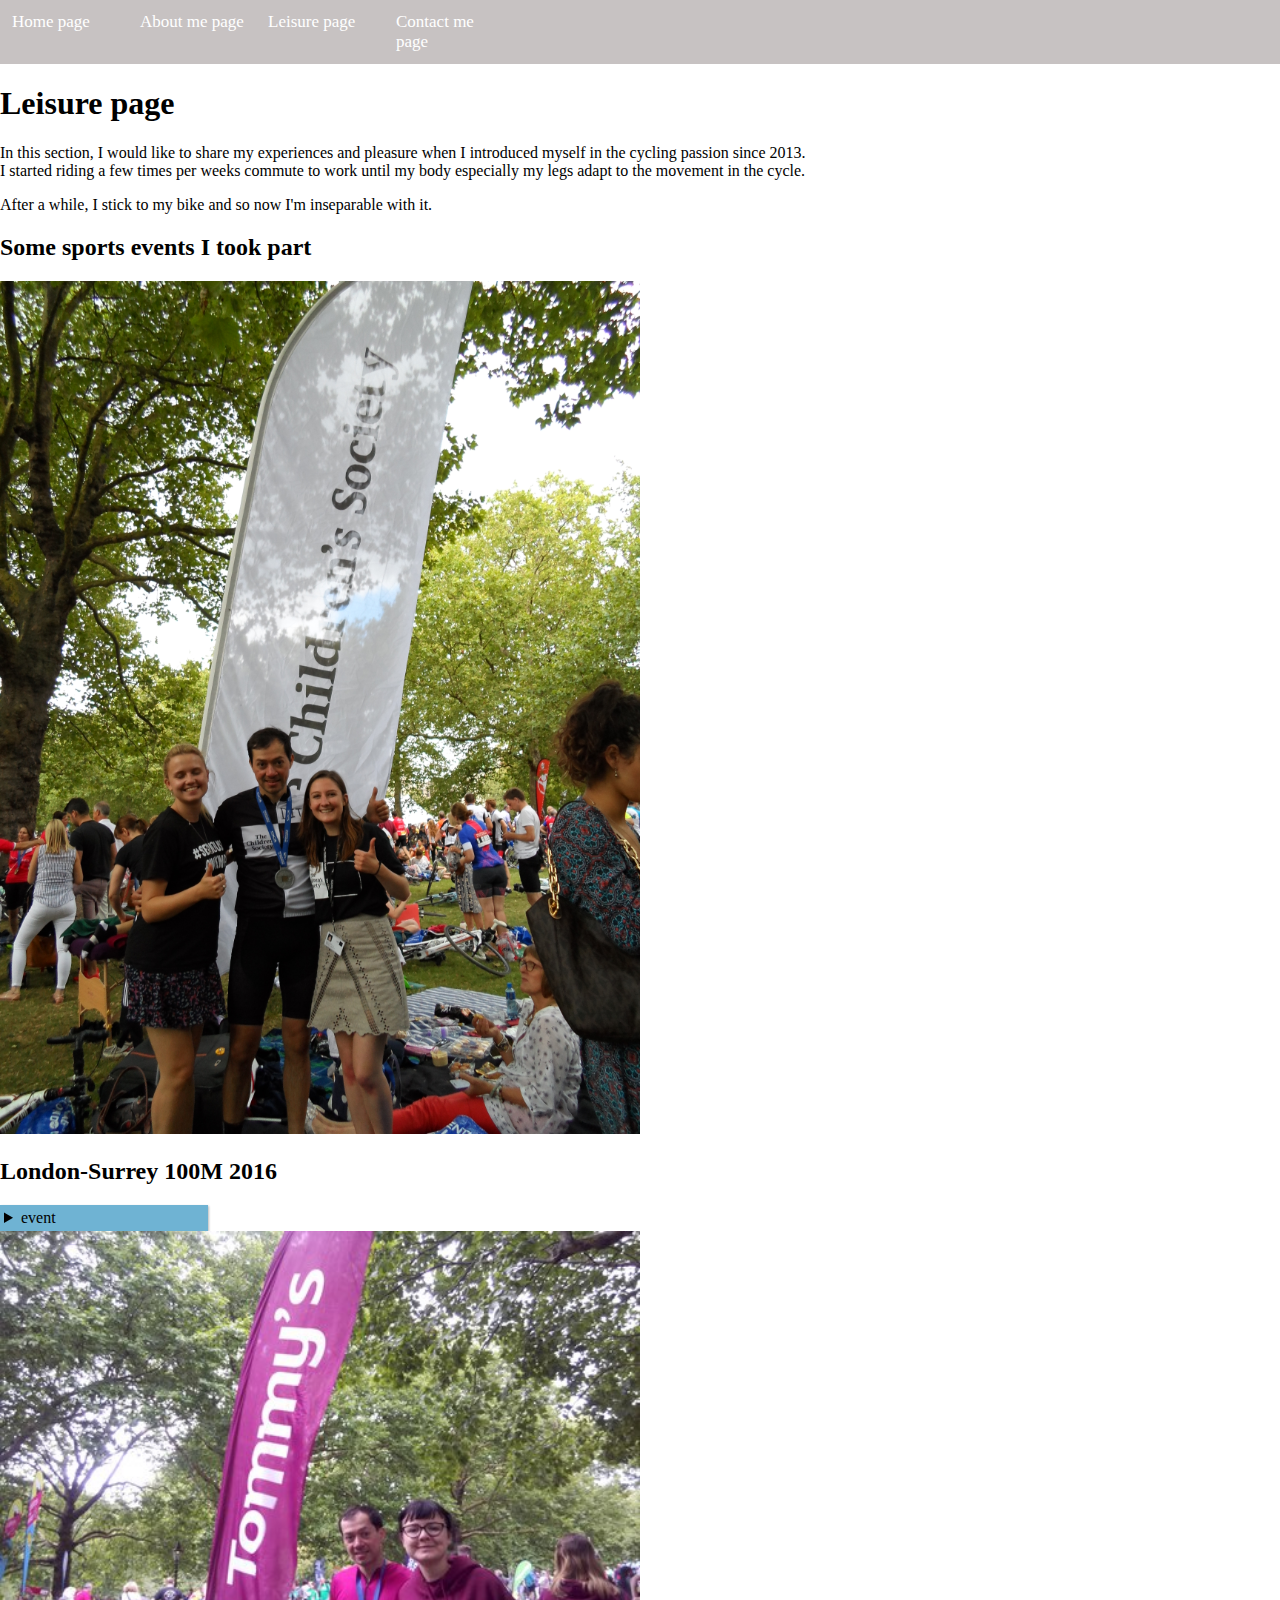
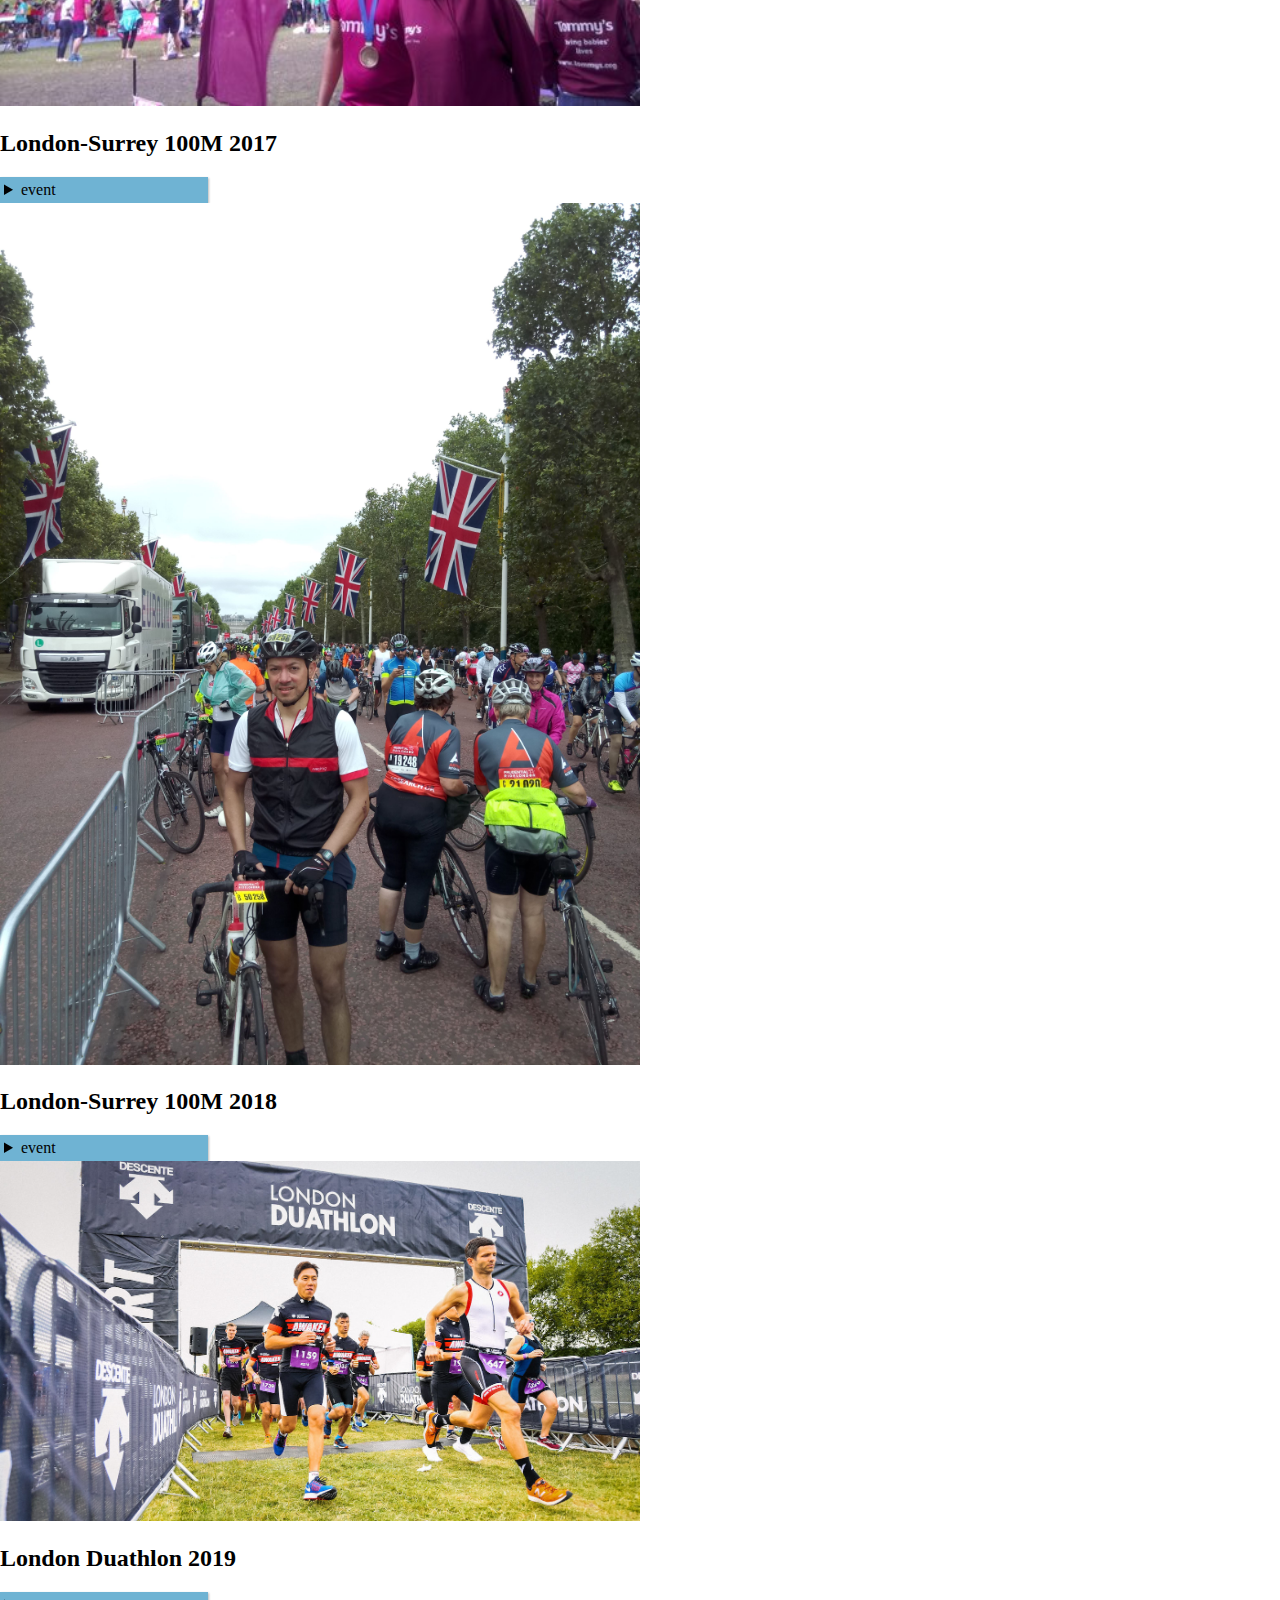
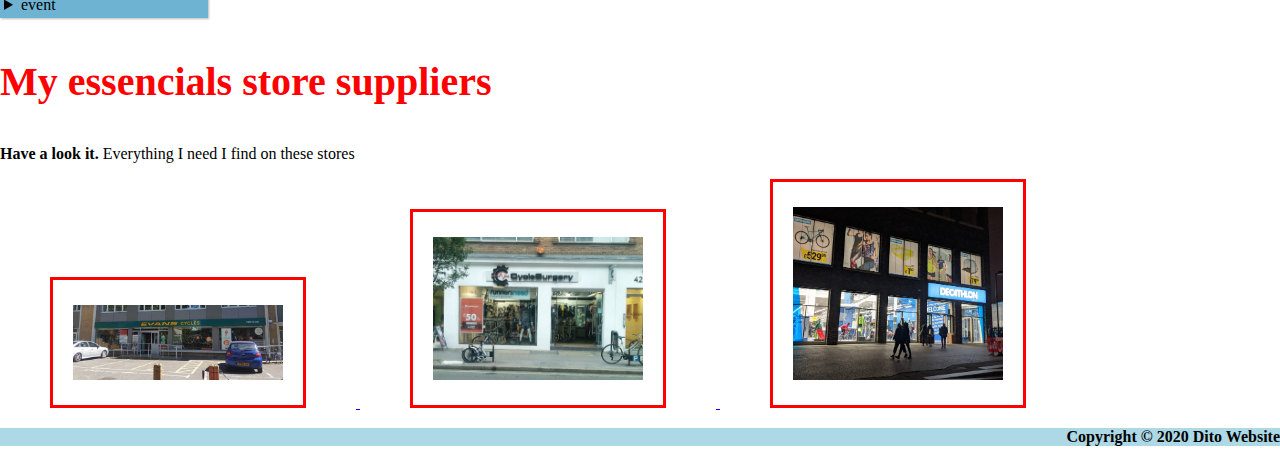
==== leisure.html @ c18c3129 "Add files via upload" ====
<!DOCTYPE html>
<html lang="en">
<head>
    <meta charset="UTF-8">
    <meta name="viewport" content="width=device-width, initial-scale=1.0">
    <link rel="stylesheet" href="main.css">
    <title>Dito Website</title>
</head>
<body>
    <div class="navbar">
        <a href="index.html"> Home page</a>
        <a href="aboutme.html"> About me page</a>
        <a href="leisure.html">Leisure page</a>
        <a href="contactme.html">Contact me page</a>
    </div>
<div>
    <h1>Leisure page</h1>
    <p>In this section, I would like to share my experiences and pleasure when I introduced myself in the cycling passion since 2013. <br> I started riding a few times per weeks commute to work until my body especially my legs adapt to the movement in the cycle.</p>
    <p>After a while, I stick to my bike and so now I'm inseparable  with it. </p>
</div>
<h2> Some sports events I took part</h2>
<div class="row">
    <div class="col-4">
        <img src="images/children society fund.JPG" alt="logo" style="width: 50%"> 
        <h2>London-Surrey 100M 2016</h2>
        <details>
            <summary>event</summary>
            <p>In this event I did the fundraising for The Children’s Society. This is a national charity that helps thousands of children and young people who desperately need our support, who often have nowhere left to turn.</p>
        </details>
    </div>
    <div class="col 4">
        <img src="images/tommys.jpg" alt="logo" style="width: 50%">
        <h2>London-Surrey 100M 2017</h2>
        <details>
            <summary>event</summary>
            <p>I did the support for Tommys. This aid was for their vital medical research into the causes of miscarriage, stillbirth and premature birth.</p>
        </details>
    </div>
    <div class="col-4">
        <img src="images/L-S 2018.jpg" alt="logo" style="width: 50%">
        <h2>London-Surrey 100M 2018</h2>
        <details>
            <summary>event</summary>
            <p>Celebrating the legacy for cycling created by the London 2012 Olympic and Paralympic Games, Prudential RideLondon-Surrey 100 starts in Queen Elizabeth Olympic Park, then follows a 100-mile route on closed roads through the capital and into Surrey’s stunning countryside. With leg-testing climbs and a route made famous by the world’s best cyclists at the London 2012 Olympics, it's a truly spectacular event for all involved</p>
        </details>
    </div>
    <div class="col-4">
        <img src="images/london duathlon.jpg" alt="logo" style="width: 50%">
        <h2>London Duathlon 2019</h2>
        <details>
            <summary>event</summary>
            <p>The London Duathlon, the world's biggest run-bike-run event, takes place in beautifully scenic Richmond Park.<br>This was my first sportive event I participate envolving two sport: the running and cycling and now I combine my spare time with both of them. </p>
        </details>
    </div>
</div>

<audio src="Topic - Breaking Me ft. A7S.mp3"></audio>




<h3> My essencials store suppliers</h3>
<p><b>Have a look it. </b> Everything I need I find on these stores</p>
<!-- makes an image hyperlink or clickable link-->
<div>
    <a href="https://www.evanscycles.com" target="_blank">
    <img id=evanscyclesImg src="images/evanscycles.png" alt="logo">
</a>
<a href="https://www.cyclesurgery.com/" target="blank">
    <img id=cyclesImg src="images/cyclesurgery.png" alt="logo">
</a>
<a href="https://www.decathlon.co.uk/" target="blank" >
    <img id=decaImg src="images/decathlon.png" alt="logo">
</a>
</div>
<div id="footer">
    <p> <b> Copyright © 2020 Dito Website</p>
</div>


</body>
</html>
---- main.css ----
*{
    font-family: 'Lora', serif;
font-family: 'Rowdies', cursive;
}
/*
body {
    /*background-color: aqua;
    background-image: url("images/road\ bike.jpg");
} */
/* Style the navigation menu */
.navbar {
    width: 100%;
    background-color: rgb(199, 194, 194);
    overflow: auto;
  }
  /* Navigation links */
.navbar a {
    float: left;
    padding: 12px;
    color: white;
    text-decoration: none;
    font-size: 17px;
    width: 10%; 
    text-align: left;
}
/*h1 {
    color:red;
    font-size: 60px;
}*/
h3 {
    font-size: 40px;
    color: red;
}
.mainText{
    color: rgb(211, 31, 31);
    text-align: left;
}
.largeText {
    font-size: 40px;

}
#mainHeader{
    background-color:#474e5d;
    color: rgb(241, 207, 214);
    text-align: center;
    font-size: 60px;
}
img {
    width: 20%;
}

/* pictures borders */
#evanscyclesImg{
    border: red solid 3px;
    margin: 0px 50px 0px 50px;
    padding: 25px 20px 25px 20px;
}
#cyclesImg{
    border: red solid 3px;
    margin: 0px 50px 0px 50px;
    padding: 25px 20px 25px 20px;
}
#decaImg{
    border: red solid 3px;
    margin: 0px 50px 0px 50px;
    padding: 25px 20px 25px 20px;
}


#mainImages{
    border: red solid 10px;
    height: 150px;
    width: 100%;
}
#footer{
    background-color: lightblue;
    text-align: right;
}


.fix{
    height: 200px;
    display: block;
    margin-left: auto;
    margin-right: auto;
}
details > summary {
    padding: 4px;
    width: 200px;
    background-color: rgb(111, 179, 211);
    border: royalblue;
    box-shadow: 1px 1px 2px #bbbbbb;
}

details > p {
    background-color: #bad4e4cc;
    padding: 4px;
    margin: 0;
    box-shadow: 1px 1px 2px #0930b363;
}









body {
    font-family: Arial, Helvetica, sans-serif;
    margin: 0;
  }
  
  html {
    box-sizing: border-box;
  }
  
  *, *:before, *:after {
    box-sizing: inherit;
  }
  
  .column {
    float: left;
    width: 33.3%;
    margin-bottom: 16px;
    padding: 0 8px;
  }
  
  .card {
    box-shadow: 0 4px 8px 0 rgba(0, 0, 0, 0.2);
    margin: 8px;
  }
  
  .heading-section {
    padding: 50px;
    text-align: center;
    background-color: #474e5d;
    color: white;
    font-size: 25px;
}
  
  .container {
    padding: 0 16px;
  }
  
  .container::after, .row::after {
    content: "";
    clear: both;
    display: table;
  }
  
  .title {
    color: grey;
  }
  
  .button {
    border: none;
    outline: 0;
    display: inline-block;
    padding: 8px;
    color: white;
    background-color: #000;
    text-align: center;
    cursor: pointer;
    width: 100%;
  }
  
  .button:hover {
    background-color: #555;
  }
  
  @media screen and (max-width: 650px) {
    .column {
      width: 100%;
      display: block;
    }
  }
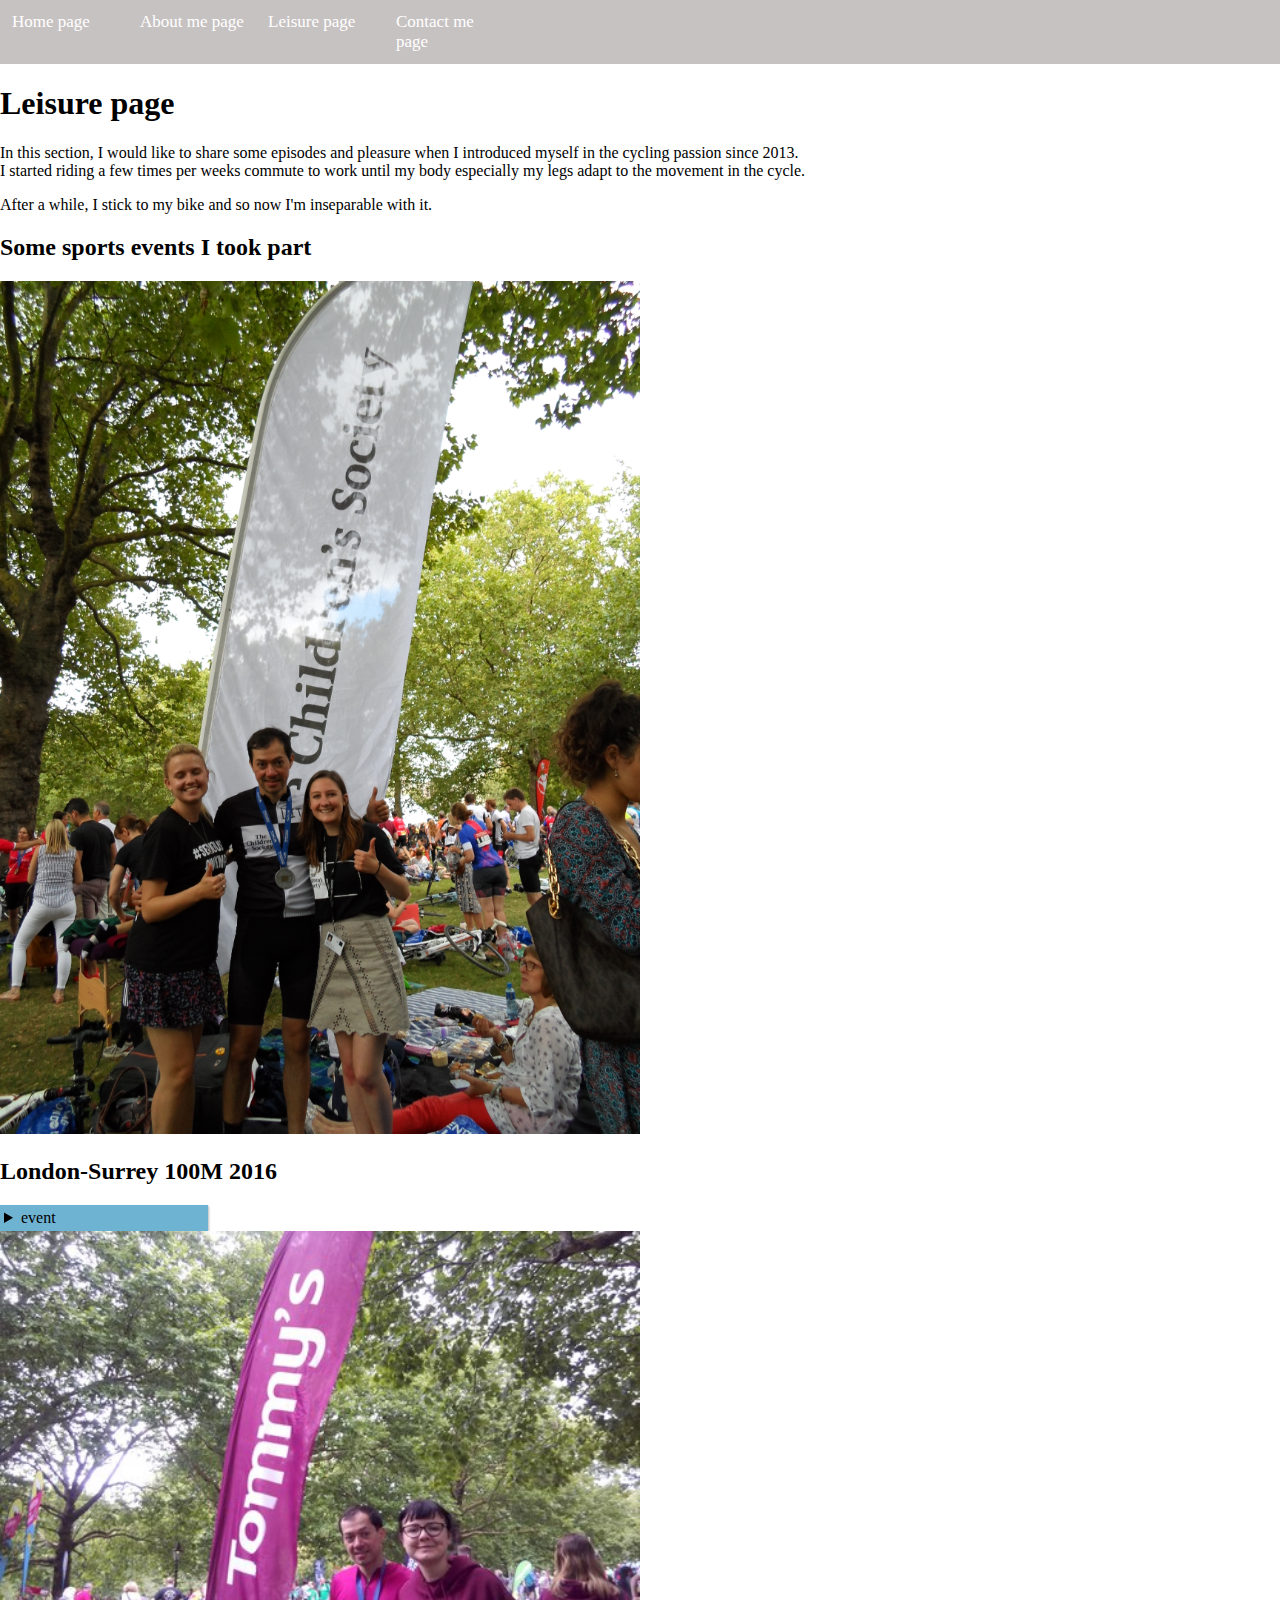
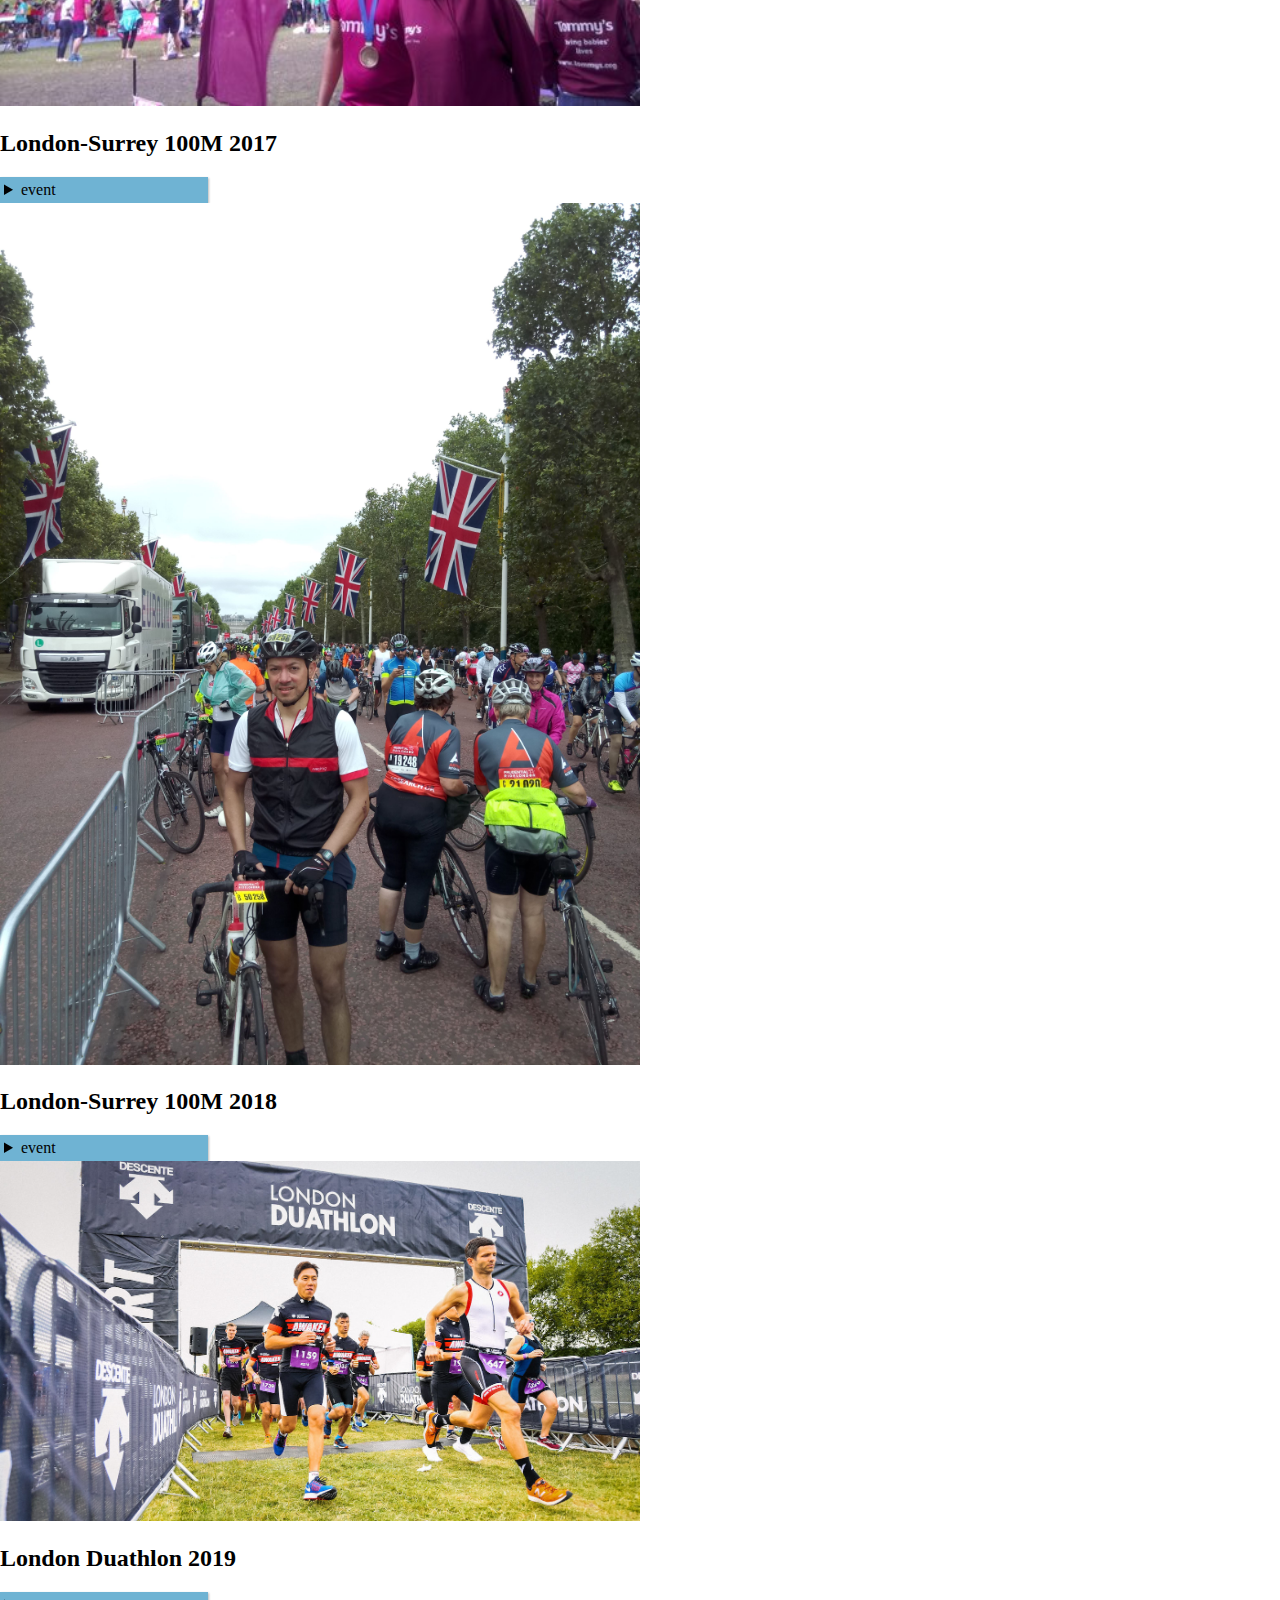
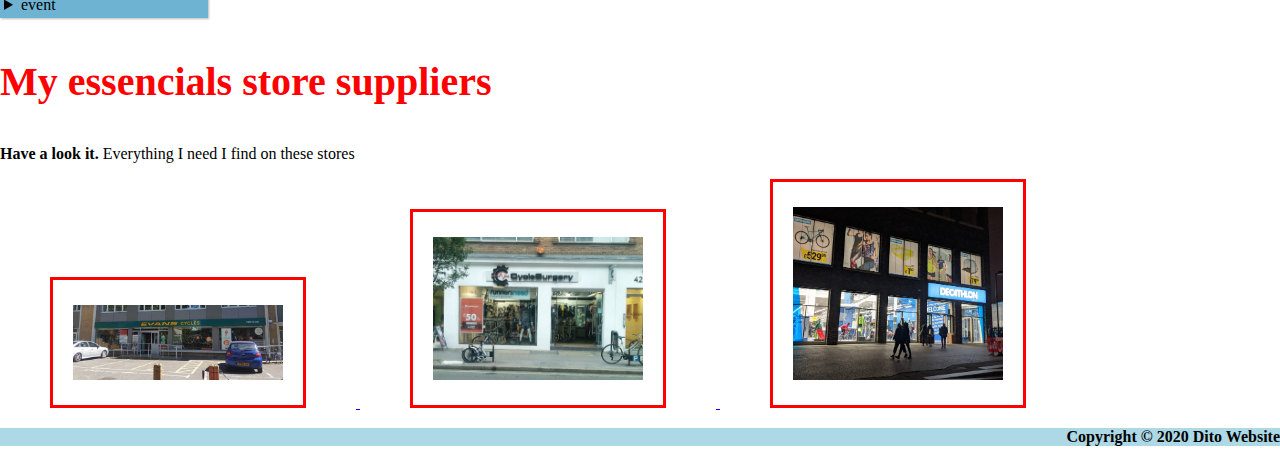
==== commit e7016c3e: "Update leisure.html" ====
--- a/leisure.html
+++ b/leisure.html
@@ -15,7 +15,7 @@
     </div>
 <div>
     <h1>Leisure page</h1>
-    <p>In this section, I would like to share my experiences and pleasure when I introduced myself in the cycling passion since 2013. <br> I started riding a few times per weeks commute to work until my body especially my legs adapt to the movement in the cycle.</p>
+    <p>In this section, I would like to share some episodes and pleasure when I introduced myself in the cycling passion since 2013. <br> I started riding a few times per weeks commute to work until my body especially my legs adapt to the movement in the cycle.</p>
     <p>After a while, I stick to my bike and so now I'm inseparable  with it. </p>
 </div>
 <h2> Some sports events I took part</h2>
@@ -79,4 +79,4 @@
 
 
 </body>
-</html>+</html>
